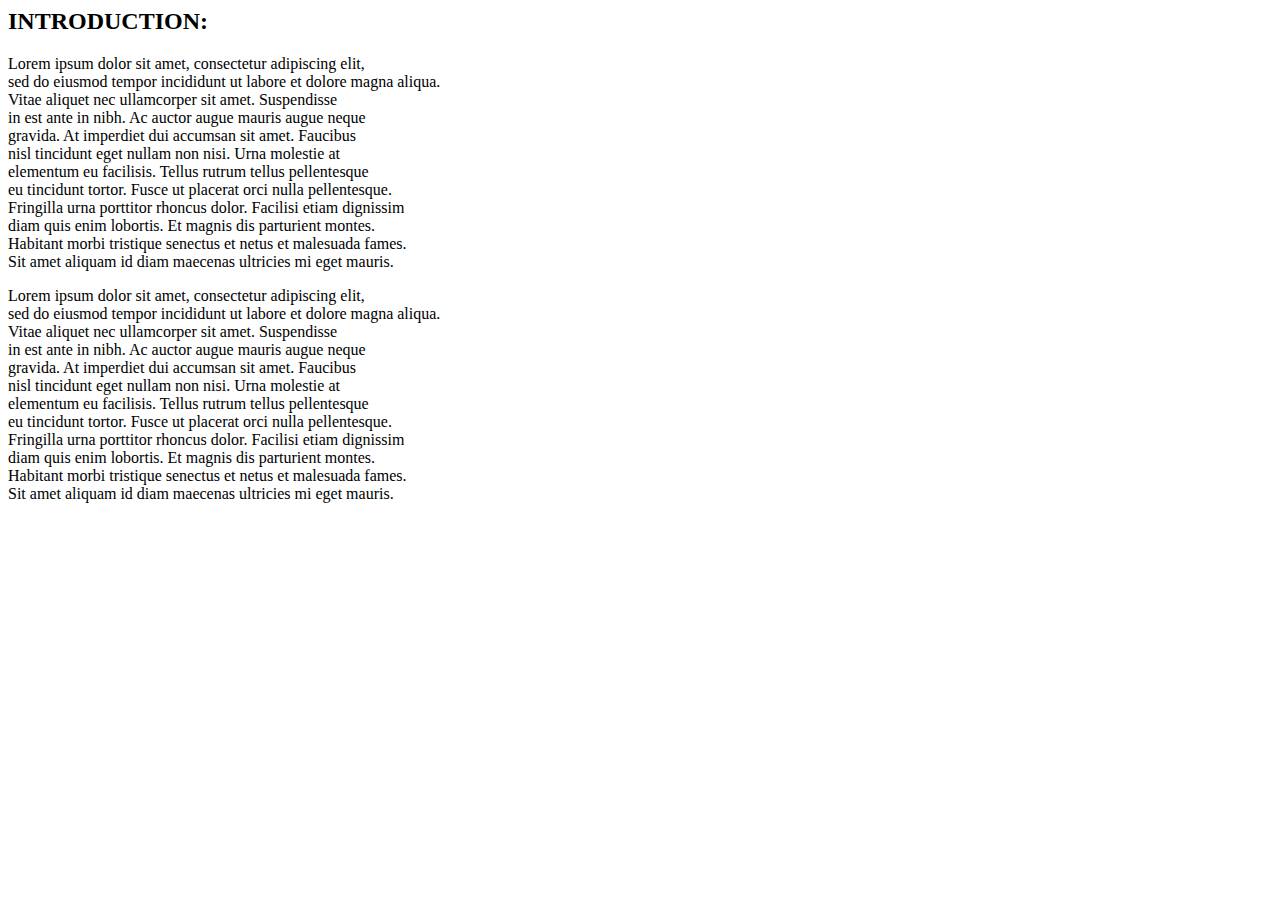
==== news-article.html @ 9755b8d8 "added introduction header and 2 paragraphs." ====
<!DOCTYPE <!DOCTYPE html>
<html>
<head>
  <title>Fake News Article</title>
  <link rel="stylesheet" type="text/css" href="css/styles.css" />
</head>
<body>
  <h2 class="introduction">INTRODUCTION:</h2>
  <p>
    Lorem ipsum dolor sit amet, consectetur adipiscing elit,<br>
    sed do eiusmod tempor incididunt ut labore et dolore magna aliqua.<br>
    Vitae aliquet nec ullamcorper sit amet. Suspendisse<br>
    in est ante in nibh. Ac auctor augue mauris augue neque<br>
    gravida. At imperdiet dui accumsan sit amet. Faucibus<br>
    nisl tincidunt eget nullam non nisi. Urna molestie at<br>
    elementum eu facilisis. Tellus rutrum tellus pellentesque<br>
    eu tincidunt tortor. Fusce ut placerat orci nulla pellentesque.<br>
    Fringilla urna porttitor rhoncus dolor. Facilisi etiam dignissim<br>
    diam quis enim lobortis. Et magnis dis parturient montes.<br>
    Habitant morbi tristique senectus et netus et malesuada fames. <br>
    Sit amet aliquam id diam maecenas ultricies mi eget mauris.<br>
  </p>
  <p>
    Lorem ipsum dolor sit amet, consectetur adipiscing elit,<br>
    sed do eiusmod tempor incididunt ut labore et dolore magna aliqua.<br>
    Vitae aliquet nec ullamcorper sit amet. Suspendisse<br>
    in est ante in nibh. Ac auctor augue mauris augue neque<br>
    gravida. At imperdiet dui accumsan sit amet. Faucibus<br>
    nisl tincidunt eget nullam non nisi. Urna molestie at<br>
    elementum eu facilisis. Tellus rutrum tellus pellentesque<br>
    eu tincidunt tortor. Fusce ut placerat orci nulla pellentesque.<br>
    Fringilla urna porttitor rhoncus dolor. Facilisi etiam dignissim<br>
    diam quis enim lobortis. Et magnis dis parturient montes.<br>
    Habitant morbi tristique senectus et netus et malesuada fames. <br>
    Sit amet aliquam id diam maecenas ultricies mi eget mauris.<br>
  </p>
  
</body>
</html>
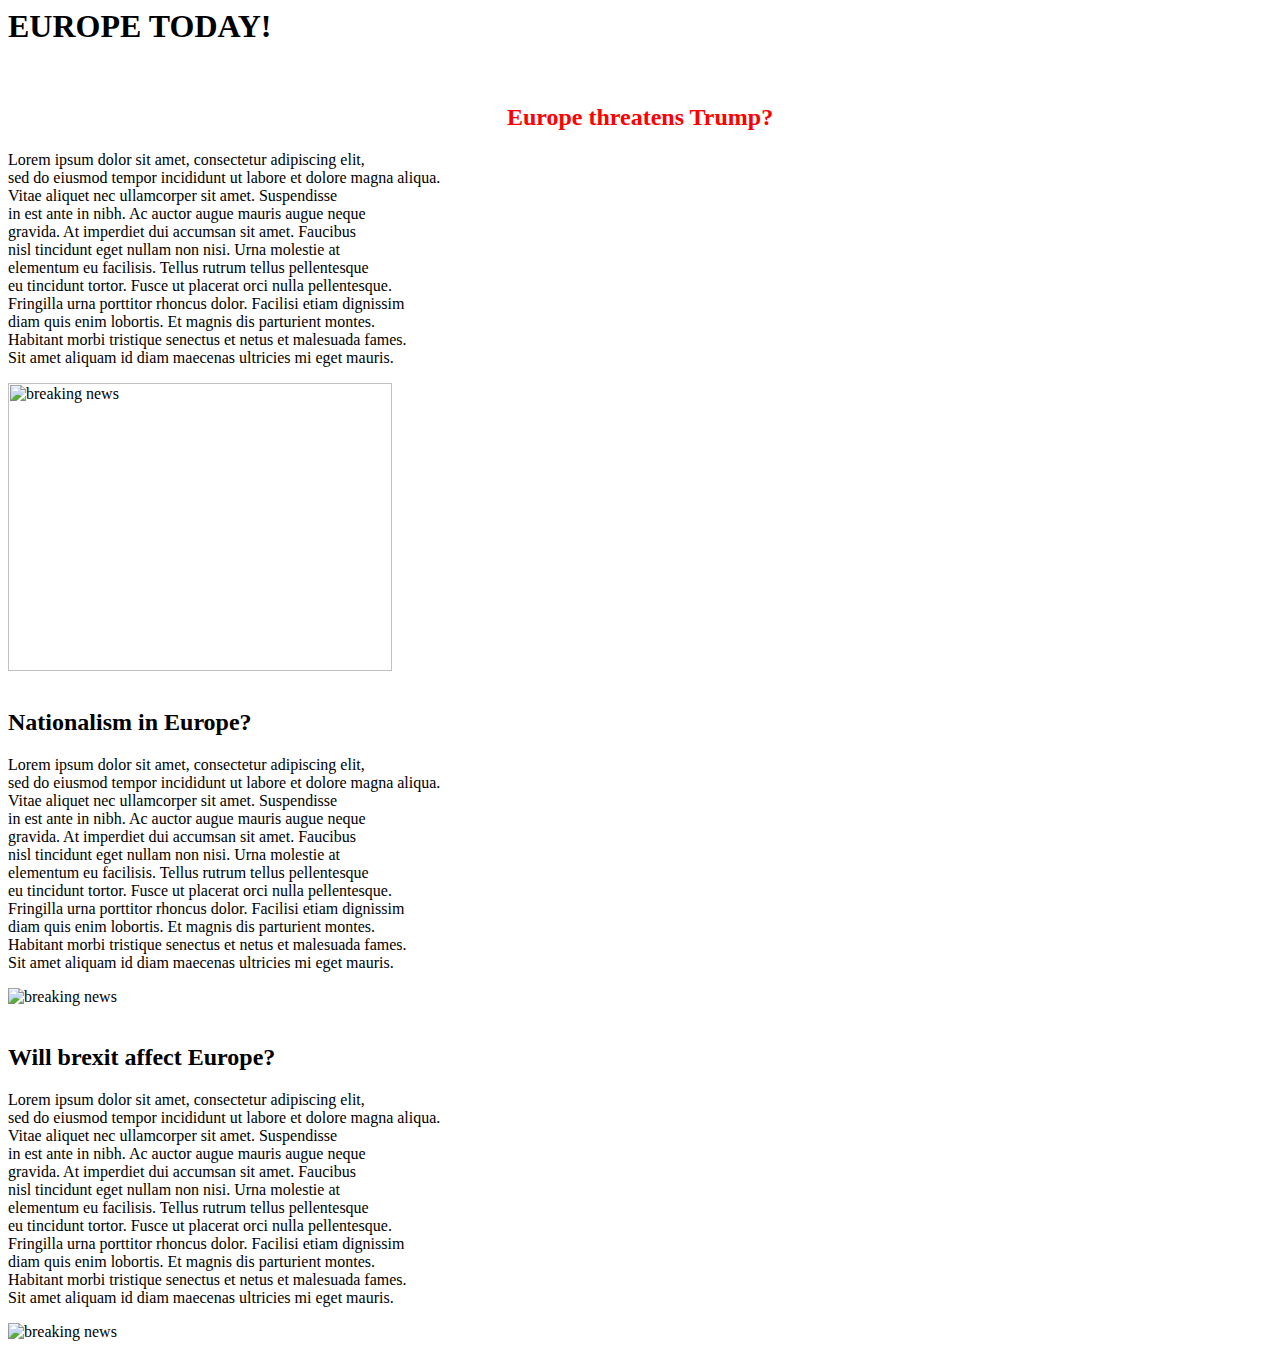
==== commit 988be197: "added css for fake news article." ====
--- a/news-article.html
+++ b/news-article.html
@@ -5,7 +5,24 @@
   <link rel="stylesheet" type="text/css" href="css/styles.css" />
 </head>
 <body>
-  <h2 class="introduction">INTRODUCTION:</h2>
+  <h1>EUROPE TODAY!</h1><br>
+  <h2 class="introduction">Europe threatens Trump?</h2>
+  <p class="introduction">
+    Lorem ipsum dolor sit amet, consectetur adipiscing elit,<br>
+    sed do eiusmod tempor incididunt ut labore et dolore magna aliqua.<br>
+    Vitae aliquet nec ullamcorper sit amet. Suspendisse<br>
+    in est ante in nibh. Ac auctor augue mauris augue neque<br>
+    gravida. At imperdiet dui accumsan sit amet. Faucibus<br>
+    nisl tincidunt eget nullam non nisi. Urna molestie at<br>
+    elementum eu facilisis. Tellus rutrum tellus pellentesque<br>
+    eu tincidunt tortor. Fusce ut placerat orci nulla pellentesque.<br>
+    Fringilla urna porttitor rhoncus dolor. Facilisi etiam dignissim<br>
+    diam quis enim lobortis. Et magnis dis parturient montes.<br>
+    Habitant morbi tristique senectus et netus et malesuada fames. <br>
+    Sit amet aliquam id diam maecenas ultricies mi eget mauris.<br>
+  </p>
+  <img src="images/breaking-news.jpg" alt="breaking news" class="introduction" ><br><br>
+  <h2>Nationalism in Europe?</h2>
   <p>
     Lorem ipsum dolor sit amet, consectetur adipiscing elit,<br>
     sed do eiusmod tempor incididunt ut labore et dolore magna aliqua.<br>
@@ -20,6 +37,8 @@
     Habitant morbi tristique senectus et netus et malesuada fames. <br>
     Sit amet aliquam id diam maecenas ultricies mi eget mauris.<br>
   </p>
+  <img src="images/breaking-news2.jpg" alt="breaking news"><br><br>
+  <h2>Will brexit affect Europe?</h2>
   <p>
     Lorem ipsum dolor sit amet, consectetur adipiscing elit,<br>
     sed do eiusmod tempor incididunt ut labore et dolore magna aliqua.<br>
@@ -34,6 +53,7 @@
     Habitant morbi tristique senectus et netus et malesuada fames. <br>
     Sit amet aliquam id diam maecenas ultricies mi eget mauris.<br>
   </p>
+  <img src="images/breaking-news3.jpg" alt="breaking news"><br><br>
   
 </body>
 </html>--- a/css/styles.css
+++ b/css/styles.css
@@ -0,0 +1,12 @@
+h2.introduction{
+  color: red;
+  text-align: center;
+}
+p.introduction{
+  text-align: left;
+  font-family: Cambria, Cochin, Georgia, Times, 'Times New Roman', serif;  
+}
+img.introduction{
+  height: 3in;
+  width: 4in;
+}